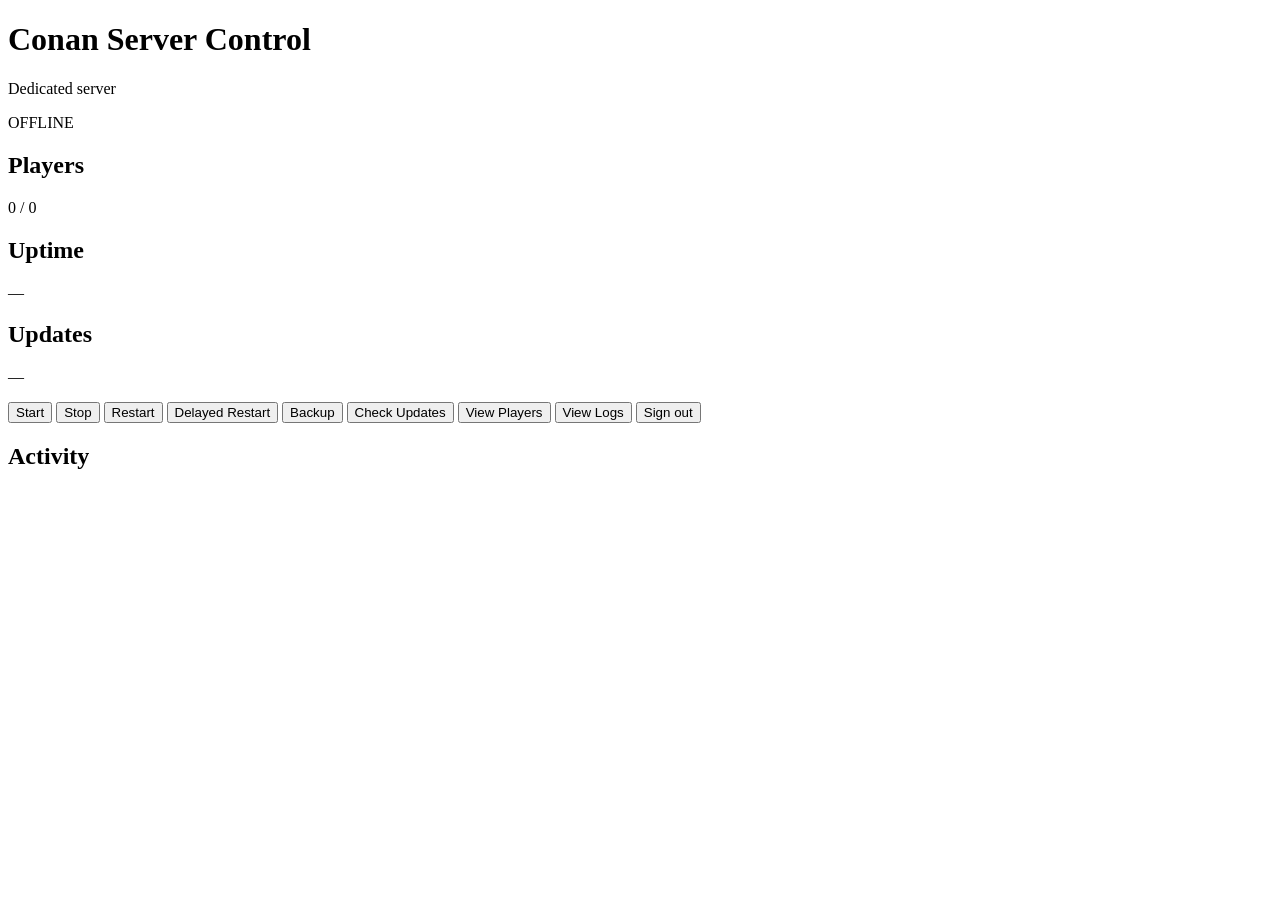
==== src/ConanServerControl.Web/wwwroot/index.html @ 54db3203 "Add Conan Server Control Phase 1 Windows manager. Introduce a .NET 8 solution with WPF desktop shell" ====
<!DOCTYPE html>
<html lang="en">
<head>
  <meta charset="utf-8" />
  <meta name="viewport" content="width=device-width, initial-scale=1, viewport-fit=cover" />
  <title>Conan Server Control</title>
  <link rel="stylesheet" href="/css/site.css" />
</head>
<body>
  <header class="top">
    <div>
      <h1>Conan Server Control</h1>
      <p class="muted" id="server-name">Dedicated server</p>
    </div>
    <span id="status-pill" class="pill offline">OFFLINE</span>
  </header>

  <section class="cards">
    <article>
      <h2>Players</h2>
      <p class="stat" id="players">0 / 0</p>
    </article>
    <article>
      <h2>Uptime</h2>
      <p class="stat" id="uptime">—</p>
    </article>
    <article>
      <h2>Updates</h2>
      <p class="stat" id="updates">—</p>
    </article>
  </section>

  <section class="actions">
    <button data-action="/api/server/start">Start</button>
    <button data-action="/api/server/stop" class="danger">Stop</button>
    <button data-action="/api/server/restart">Restart</button>
    <button id="delayed">Delayed Restart</button>
    <button data-action="/api/server/backup">Backup</button>
    <button data-action="/api/server/check-updates">Check Updates</button>
    <button id="view-players">View Players</button>
    <button id="view-logs">View Logs</button>
    <button id="logout" class="ghost">Sign out</button>
  </section>

  <p id="banner" class="banner" hidden></p>

  <section>
    <h2>Activity</h2>
    <ul id="activity" class="log"></ul>
  </section>

  <section id="players-panel" hidden>
    <h2>Players</h2>
    <ul id="player-list" class="log"></ul>
  </section>

  <section id="logs-panel" hidden>
    <h2>Logs</h2>
    <ul id="log-list" class="log"></ul>
  </section>

  <script src="/js/site.js"></script>
</body>
</html>
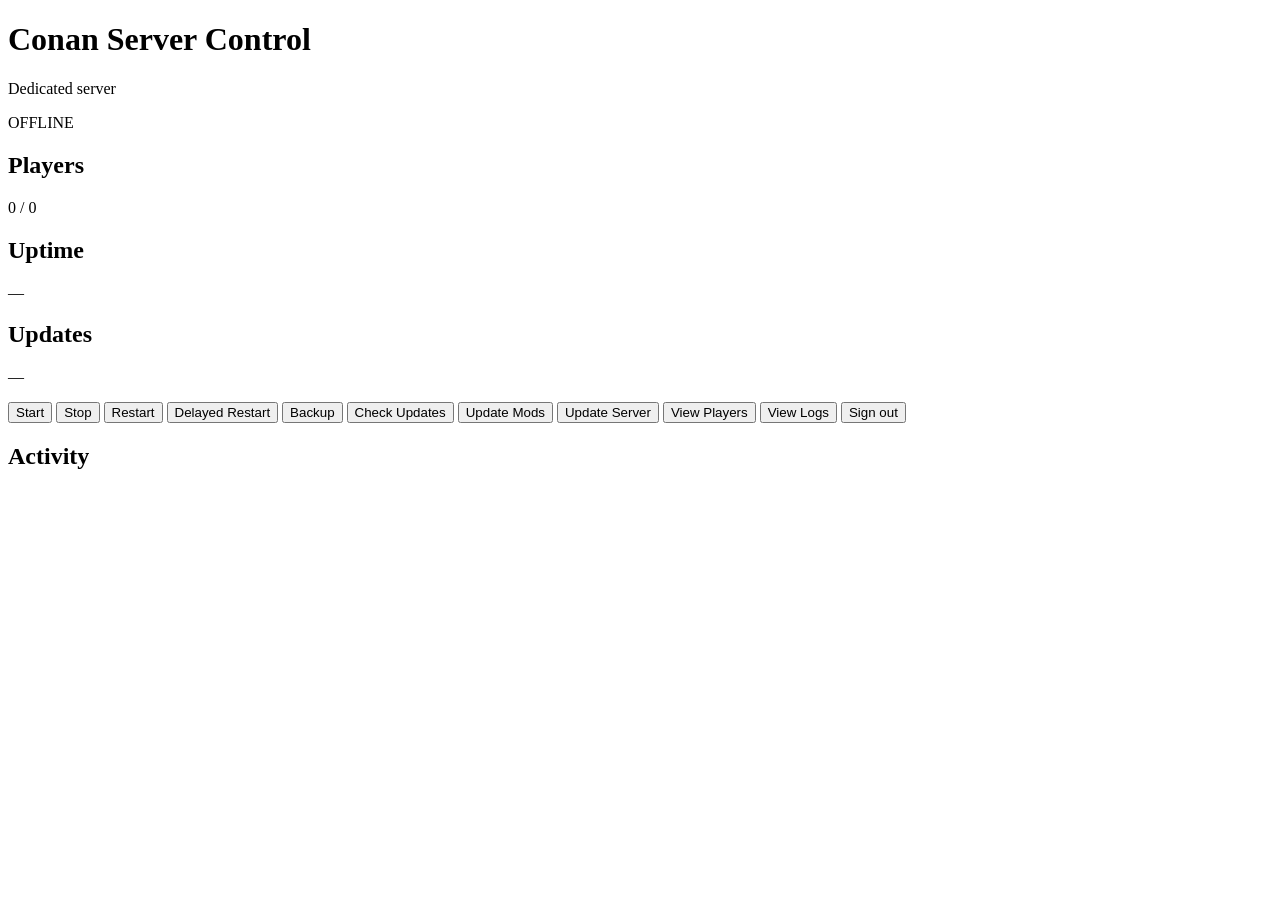
==== commit 593d9d61: "Fix update-pipeline lock and wire real Workshop updates. Server updates can stop and start under the" ====
--- a/src/ConanServerControl.Web/wwwroot/index.html
+++ b/src/ConanServerControl.Web/wwwroot/index.html
@@ -37,6 +37,8 @@
     <button id="delayed">Delayed Restart</button>
     <button data-action="/api/server/backup">Backup</button>
     <button data-action="/api/server/check-updates">Check Updates</button>
+    <button data-action="/api/server/update-mods">Update Mods</button>
+    <button data-action="/api/server/update-server">Update Server</button>
     <button id="view-players">View Players</button>
     <button id="view-logs">View Logs</button>
     <button id="logout" class="ghost">Sign out</button>
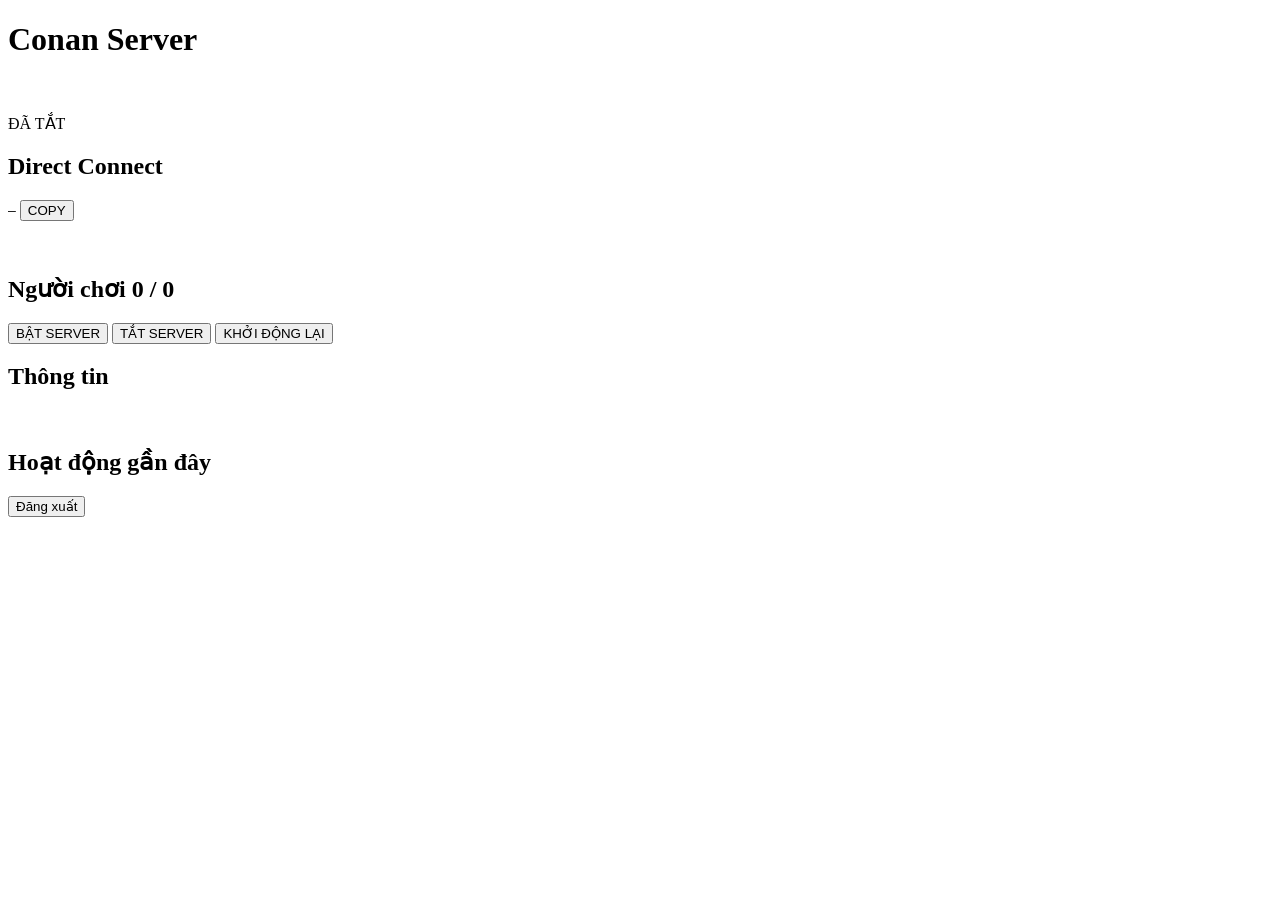
==== commit 81e784e5: "feat(web): phone-first Vietnamese remote page matching the slim app - Status, Direct Connect copy (w" ====
--- a/src/ConanServerControl.Web/wwwroot/index.html
+++ b/src/ConanServerControl.Web/wwwroot/index.html
@@ -1,65 +1,69 @@
 <!DOCTYPE html>
-<html lang="en">
+<html lang="vi">
 <head>
   <meta charset="utf-8" />
   <meta name="viewport" content="width=device-width, initial-scale=1, viewport-fit=cover" />
-  <title>Conan Server Control</title>
+  <meta name="apple-mobile-web-app-capable" content="yes" />
+  <meta name="apple-mobile-web-app-title" content="Conan Server" />
+  <title>Conan Server</title>
   <link rel="stylesheet" href="/css/site.css" />
 </head>
 <body>
   <header class="top">
     <div>
-      <h1>Conan Server Control</h1>
-      <p class="muted" id="server-name">Dedicated server</p>
+      <h1 id="server-name">Conan Server</h1>
+      <p class="muted" id="uptime">&nbsp;</p>
     </div>
-    <span id="status-pill" class="pill offline">OFFLINE</span>
+    <span id="status-pill" class="pill offline">ĐÃ TẮT</span>
   </header>
 
-  <section class="cards">
-    <article>
-      <h2>Players</h2>
-      <p class="stat" id="players">0 / 0</p>
-    </article>
-    <article>
-      <h2>Uptime</h2>
-      <p class="stat" id="uptime">—</p>
-    </article>
-    <article>
-      <h2>Updates</h2>
-      <p class="stat" id="updates">—</p>
-    </article>
+  <p id="banner" class="banner" hidden></p>
+
+  <section id="countdown" class="countdown" hidden>
+    <span id="countdown-text"></span>
+    <button id="cancel-countdown" class="danger small">HUỶ HẸN GIỜ</button>
+  </section>
+
+  <section class="card">
+    <h2>Direct Connect</h2>
+    <div class="join">
+      <code id="join-address">—</code>
+      <button id="copy" class="ghost small">COPY</button>
+    </div>
+    <p class="muted" id="copy-feedback">&nbsp;</p>
+  </section>
+
+  <section class="card">
+    <h2>Người chơi <span id="player-count">0 / 0</span></h2>
+    <ul id="player-list" class="plain"></ul>
   </section>
 
   <section class="actions">
-    <button data-action="/api/server/start">Start</button>
-    <button data-action="/api/server/stop" class="danger">Stop</button>
-    <button data-action="/api/server/restart">Restart</button>
-    <button id="delayed">Delayed Restart</button>
-    <button data-action="/api/server/backup">Backup</button>
-    <button data-action="/api/server/check-updates">Check Updates</button>
-    <button data-action="/api/server/update-mods">Update Mods</button>
-    <button data-action="/api/server/update-server">Update Server</button>
-    <button id="view-players">View Players</button>
-    <button id="view-logs">View Logs</button>
-    <button id="logout" class="ghost">Sign out</button>
+    <button id="start">BẬT SERVER</button>
+    <button id="stop" class="danger">TẮT SERVER</button>
+    <button id="restart" class="ghost">KHỞI ĐỘNG LẠI</button>
   </section>
 
-  <p id="banner" class="banner" hidden></p>
+  <section class="card">
+    <h2>Thông tin</h2>
+    <p class="muted" id="build">&nbsp;</p>
+  </section>
 
   <section>
-    <h2>Activity</h2>
+    <h2>Hoạt động gần đây</h2>
     <ul id="activity" class="log"></ul>
   </section>
 
-  <section id="players-panel" hidden>
-    <h2>Players</h2>
-    <ul id="player-list" class="log"></ul>
-  </section>
+  <button id="logout" class="ghost wide">Đăng xuất</button>
 
-  <section id="logs-panel" hidden>
-    <h2>Logs</h2>
-    <ul id="log-list" class="log"></ul>
-  </section>
+  <div id="sheet" class="sheet" hidden>
+    <div class="sheet-card">
+      <p id="sheet-text"></p>
+      <button id="sheet-later">Báo trước 30 / 10 / 5 / 1 phút</button>
+      <button id="sheet-now" class="danger">Làm ngay</button>
+      <button id="sheet-cancel" class="ghost">Thôi</button>
+    </div>
+  </div>
 
   <script src="/js/site.js"></script>
 </body>
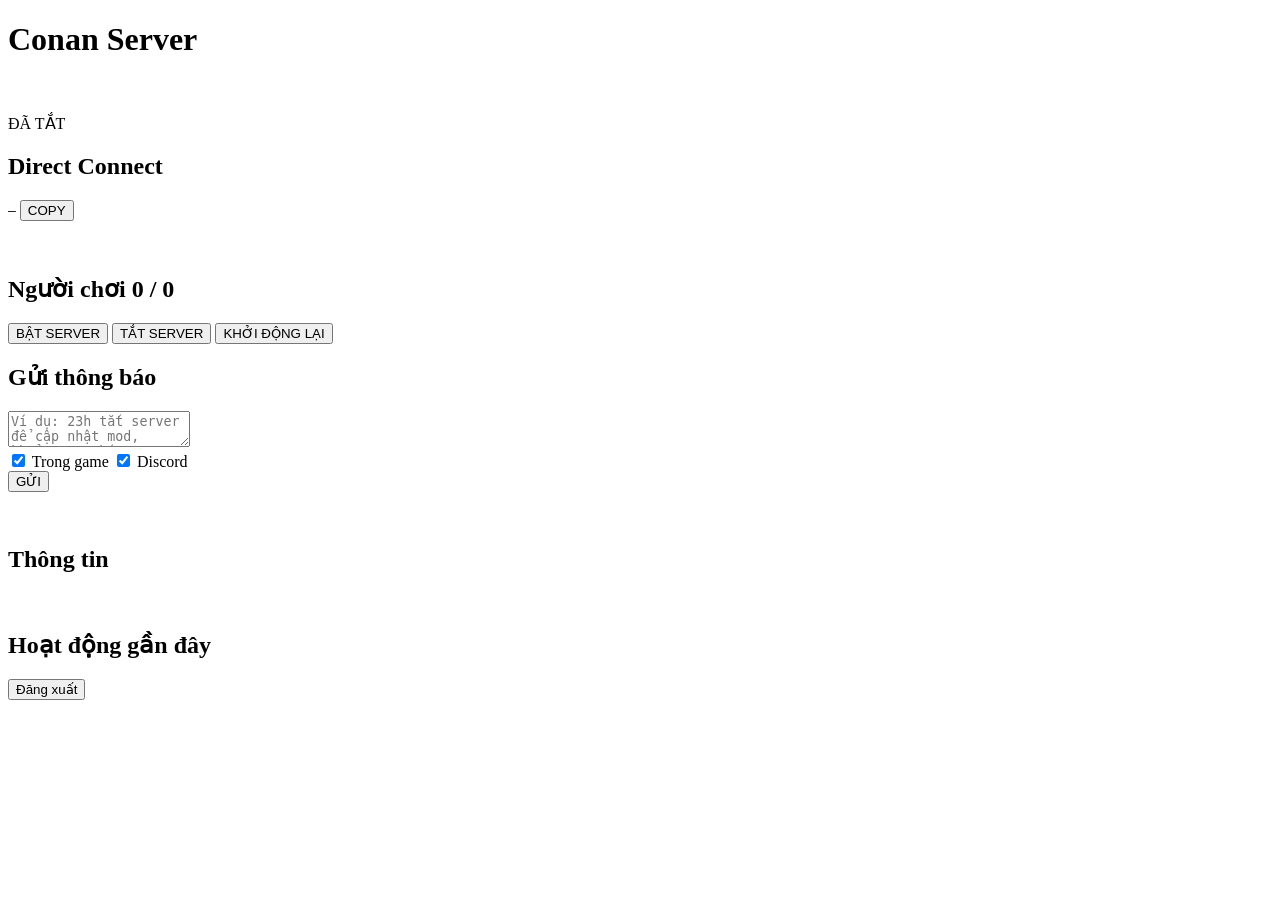
==== commit 4d48633d: "feat: operator announcements to the game and Discord from the app and phone IAdminAnnouncer sends on" ====
--- a/src/ConanServerControl.Web/wwwroot/index.html
+++ b/src/ConanServerControl.Web/wwwroot/index.html
@@ -45,6 +45,17 @@
   </section>
 
   <section class="card">
+    <h2>Gửi thông báo</h2>
+    <textarea id="announce-text" maxlength="200" rows="2" placeholder="Ví dụ: 23h tắt server để cập nhật mod, khoảng 15 phút."></textarea>
+    <div class="checks">
+      <label class="check"><input type="checkbox" id="announce-game" checked /> Trong game</label>
+      <label class="check"><input type="checkbox" id="announce-discord" checked /> Discord</label>
+    </div>
+    <button id="announce" class="wide tight">GỬI</button>
+    <p class="muted" id="announce-feedback">&nbsp;</p>
+  </section>
+
+  <section class="card">
     <h2>Thông tin</h2>
     <p class="muted" id="build">&nbsp;</p>
   </section>
